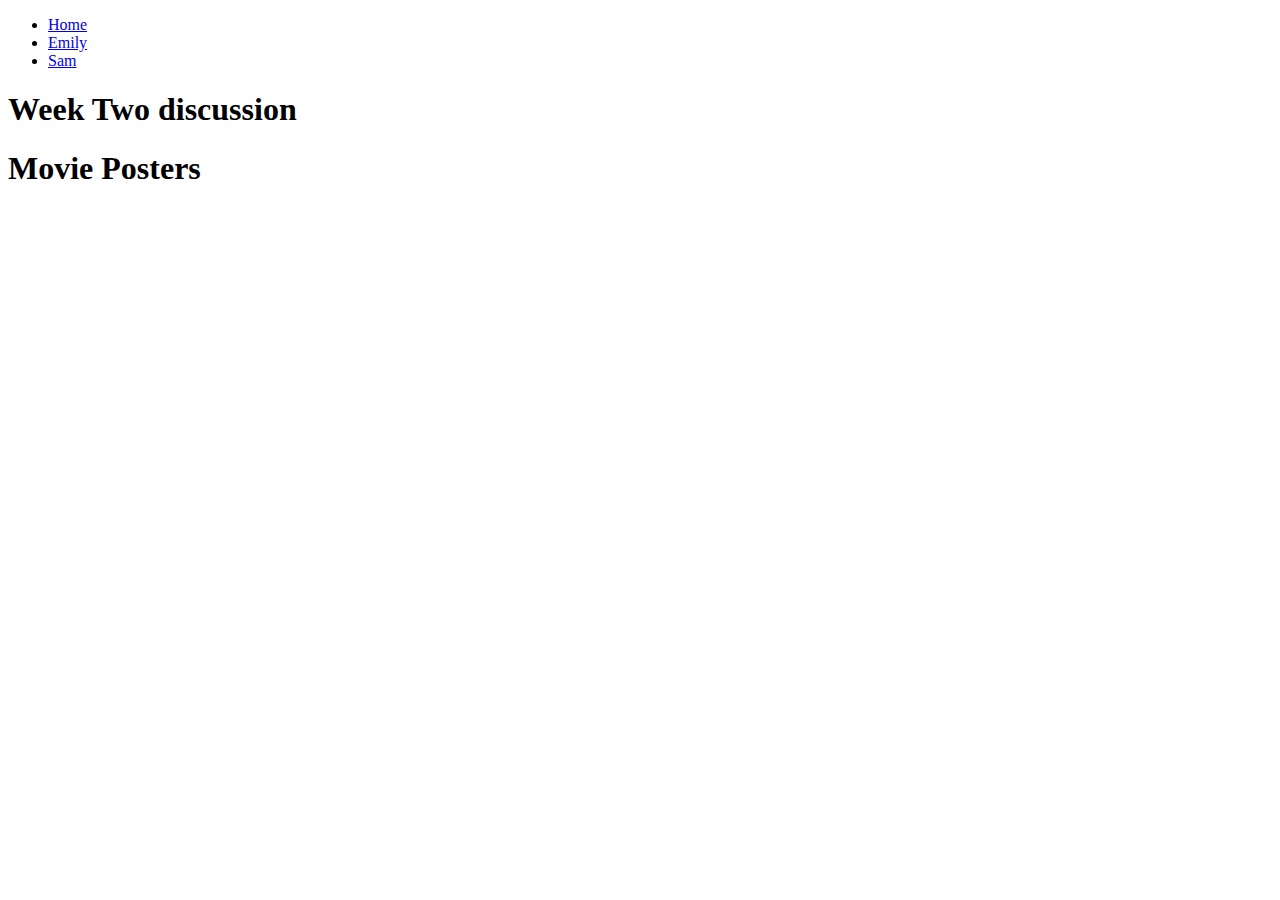
==== emily.html @ d541f68b "Add files via upload" ====
<!DOCTYPE html>
<html lang="en">
<head>
    <meta charset="UTF-8">
    <meta http-equiv="X-UA-Compatible" content="IE=edge">
    <meta name="viewport" content="width=device-width, initial-scale=1.0">
    <title>Week 2 Discussion</title>
</head>
<body>
    <header>
        <nav>
            <ul>
                <li><a href = "index.html">Home</a></li>
                <li><a href="emily.html">Emily </a></li>
                <li><a href="url">Sam </a></li>
            </ul>
        </nav>
        <h1>Week Two discussion</h1>
    
    </header>

    <main>
        <h1>Movie Posters</h1>
            <img src="booksmart.jpg" alt="">
            <!-- https://www.imdb.com/title/tt1489887/ -->
            <img src="easy a.jpg" alt="">
            <!-- https://www.imdb.com/title/tt1282140/-->
            <img src="grown ups.jpeg" alt="">
            <!-- https://www.esquire.com/entertainment/movies/g3378/best-adam-sandler-movies-ranked/ -->
            <img src="horrible bosses.jpeg" alt="">
            <!-- https://www.imdb.com/title/tt1499658/ -->
            <img src="step brothers.jpeg" alt="">
            <!-- https://www.sonypictures.com/movies/stepbrothers -->
            <img src="superbad.jpeg" alt="">
            <!-- https://www.sonypictures.com/movies/superbad -->
            <img src="we're the millers" alt="">
            <!-- https://www.imdb.com/title/tt1723121/ -->
    </main>
    
</body>
</html>
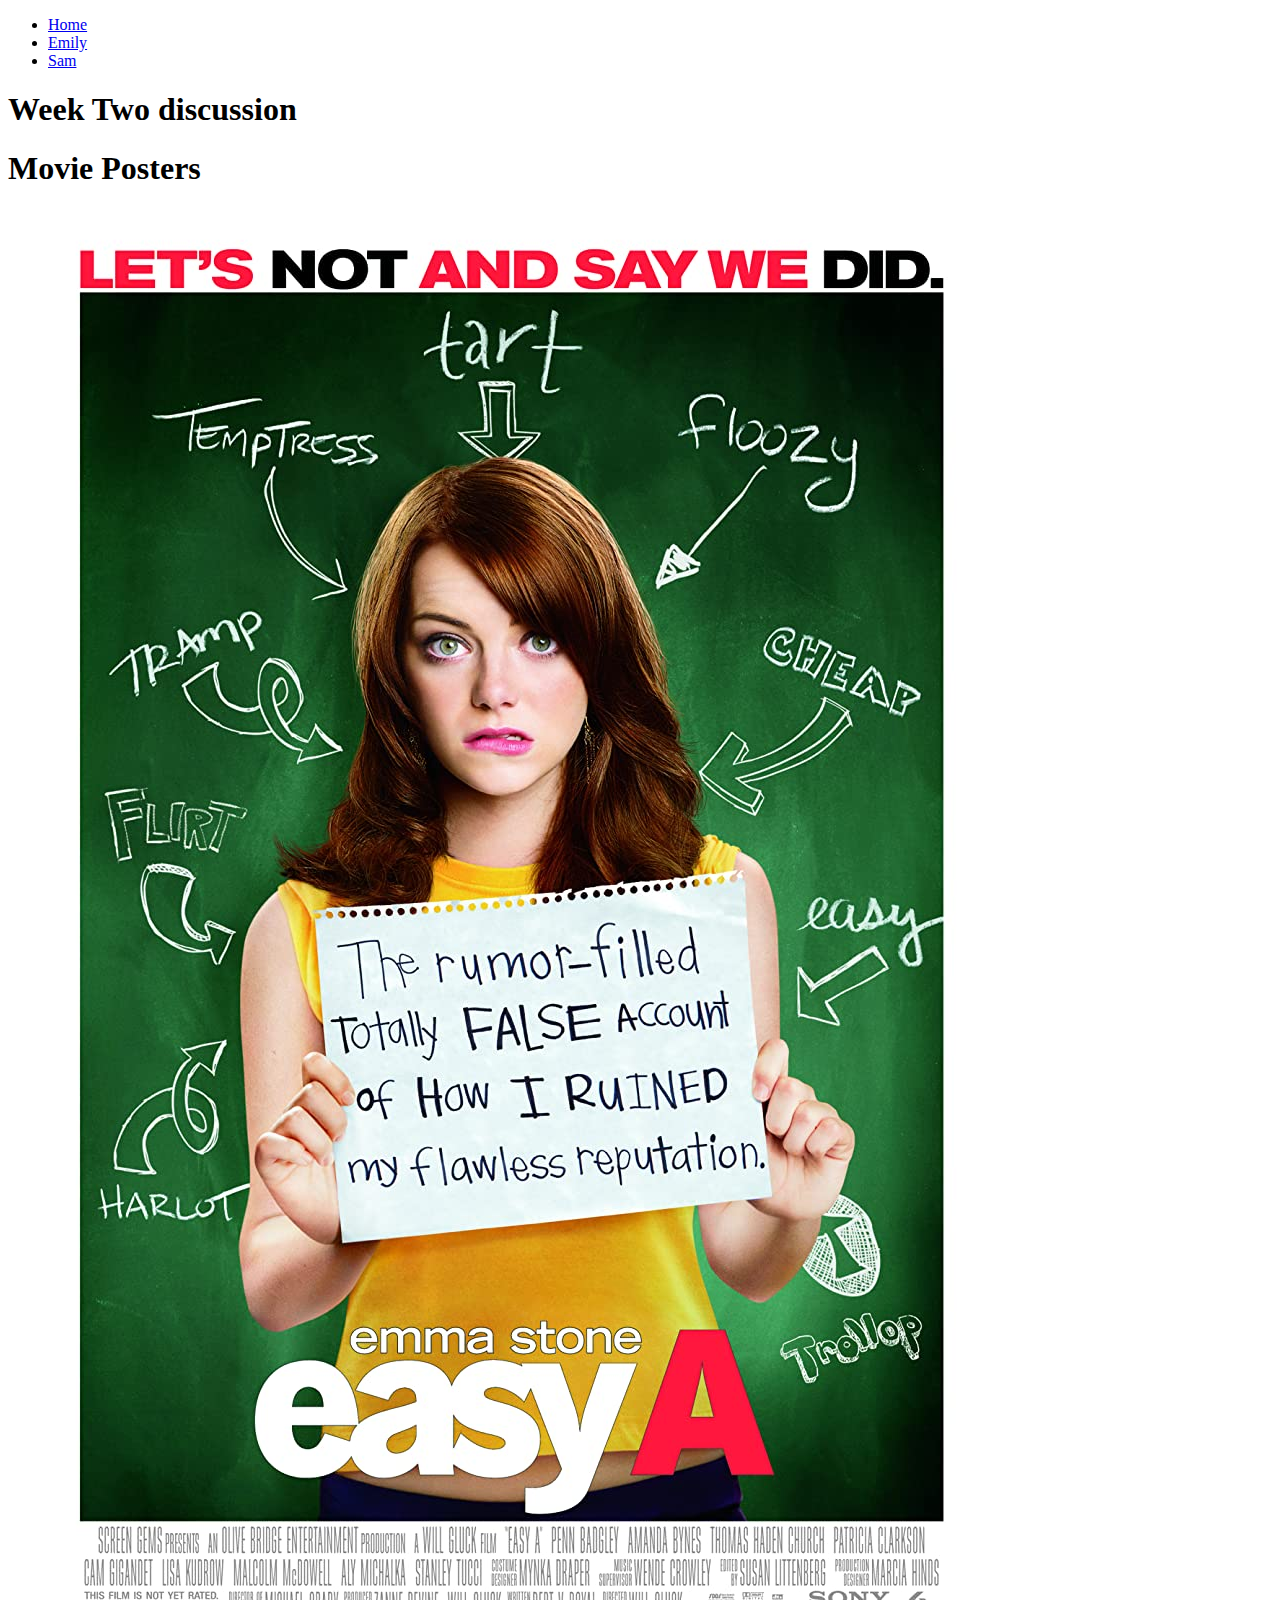
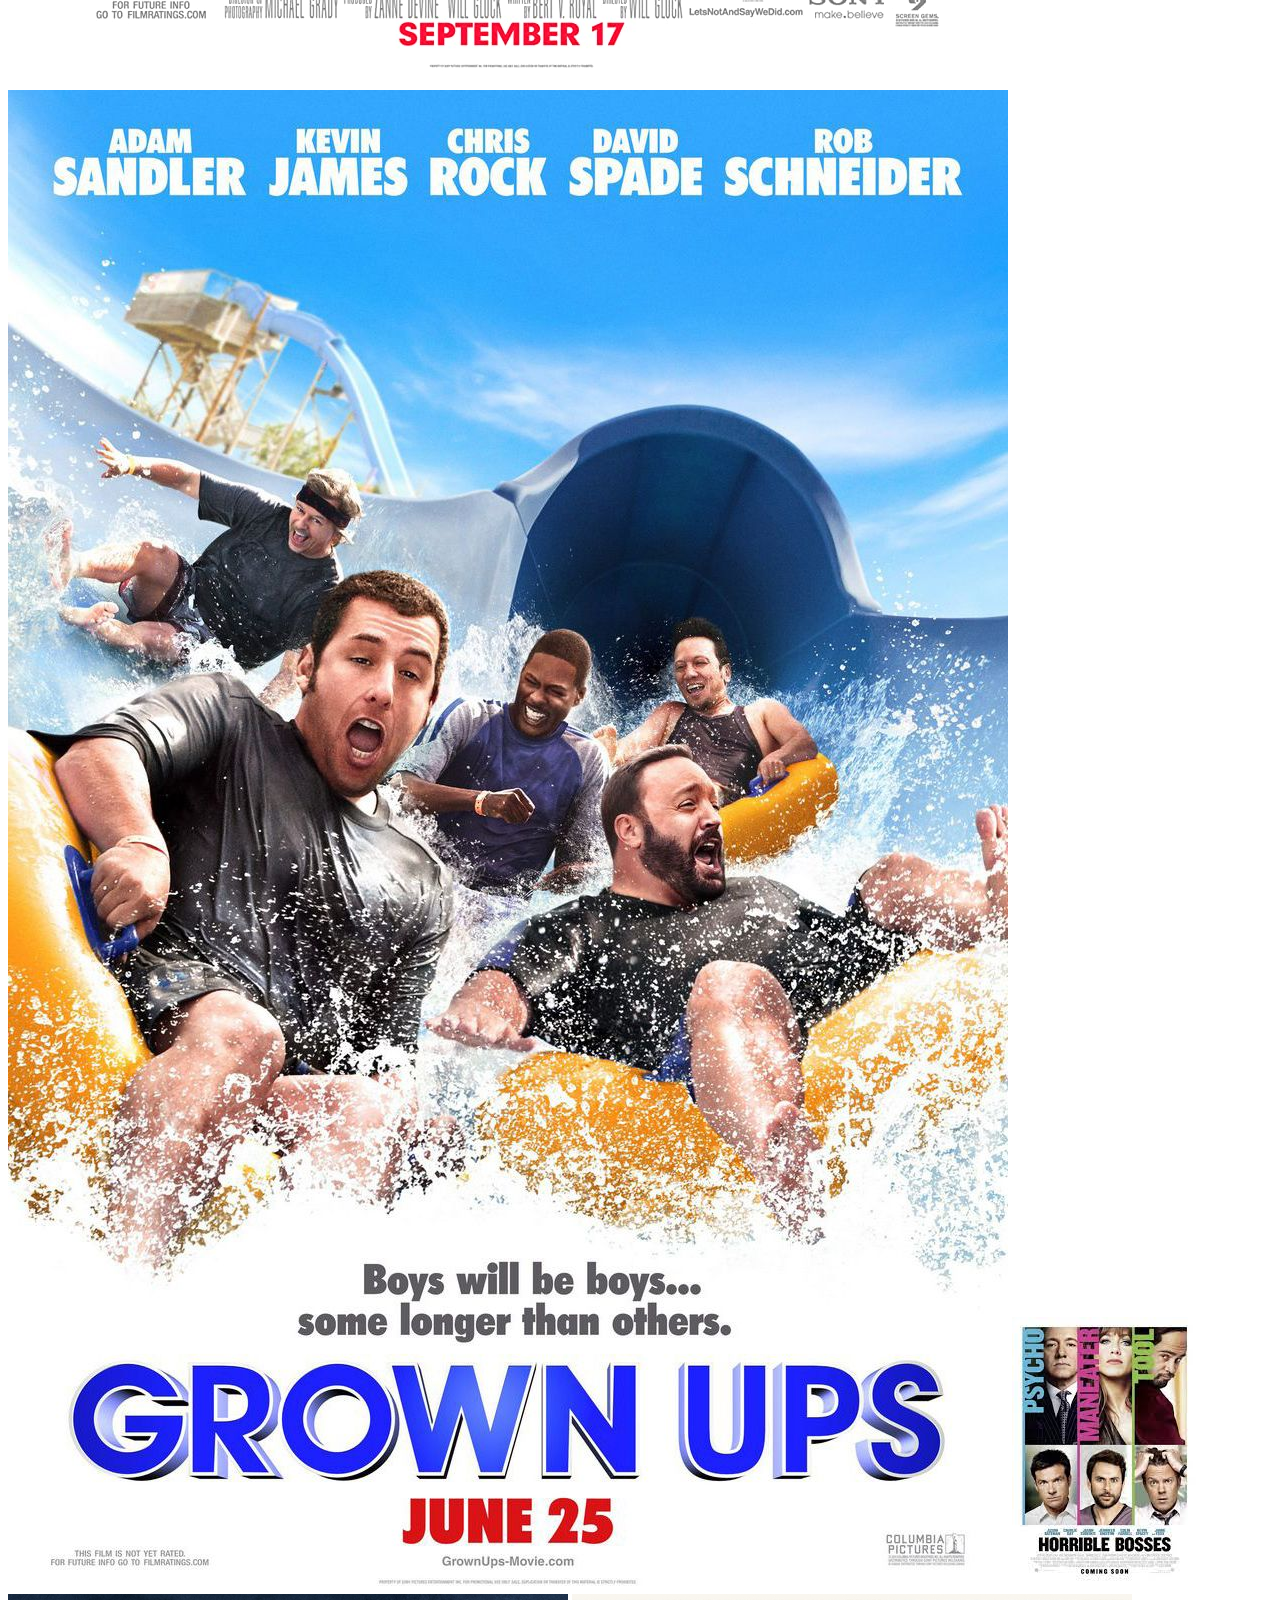
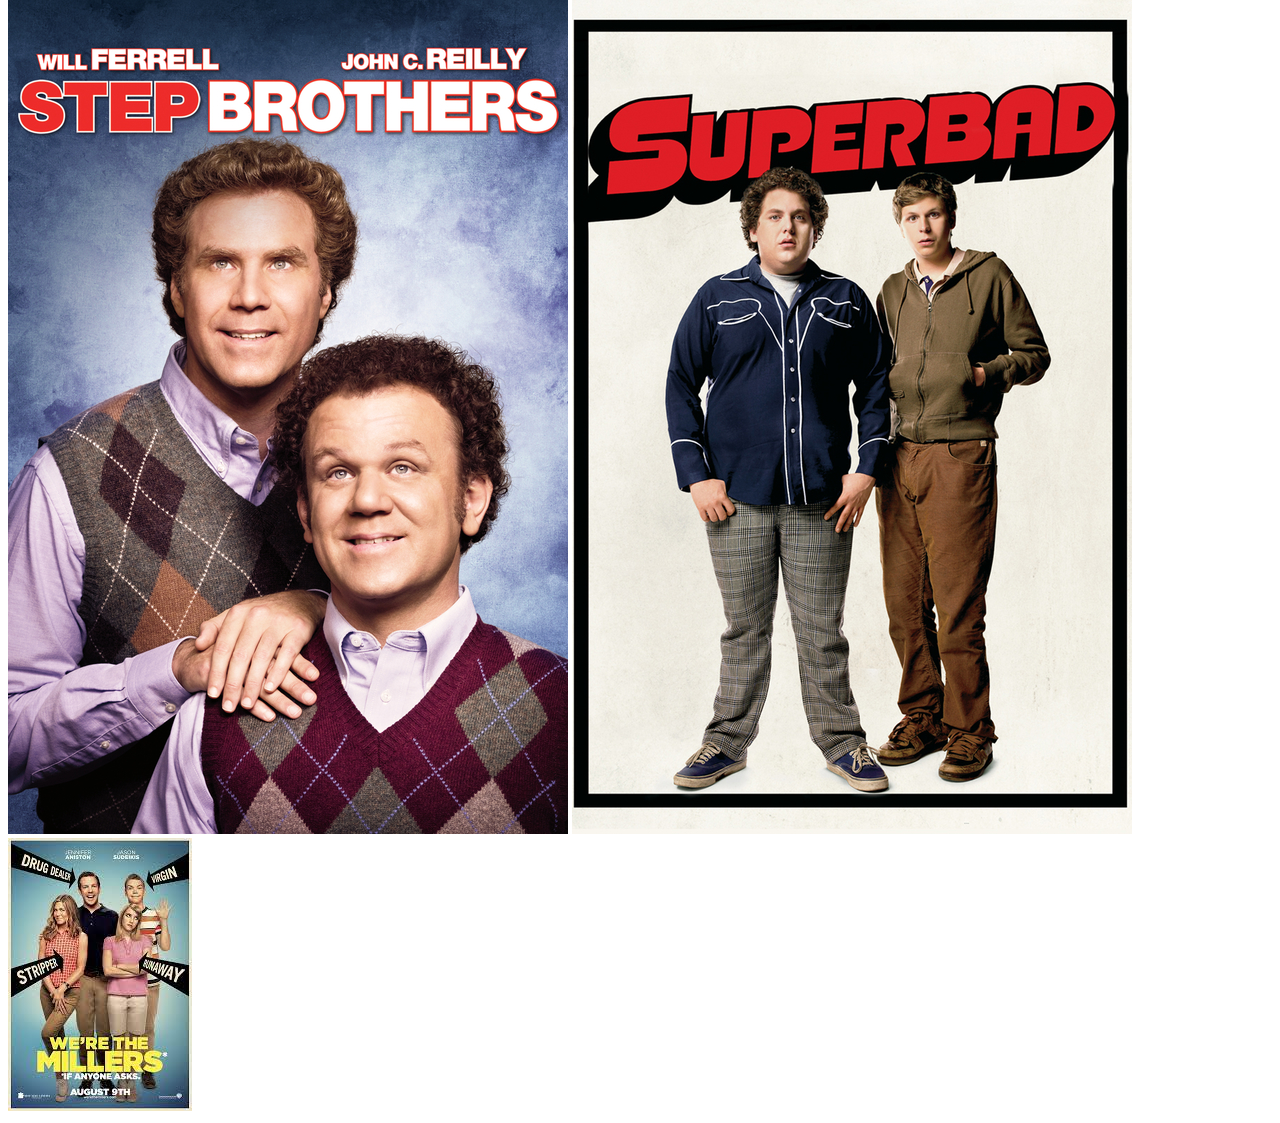
==== commit 7b89912e: "Add files via upload" ====
--- a/emily.html
+++ b/emily.html
@@ -12,7 +12,7 @@
             <ul>
                 <li><a href = "index.html">Home</a></li>
                 <li><a href="emily.html">Emily </a></li>
-                <li><a href="url">Sam </a></li>
+                <li><a href="sam.html">Sam </a></li>
             </ul>
         </nav>
         <h1>Week Two discussion</h1>
@@ -21,19 +21,19 @@
 
     <main>
         <h1>Movie Posters</h1>
-            <img src="booksmart.jpg" alt="">
+            <img src="images/booksmart.jpg" alt="">
             <!-- https://www.imdb.com/title/tt1489887/ -->
-            <img src="easy a.jpg" alt="">
+            <img src="images/easy a.jpg" alt="">
             <!-- https://www.imdb.com/title/tt1282140/-->
-            <img src="grown ups.jpeg" alt="">
+            <img src="images/grown ups.jpeg" alt="">
             <!-- https://www.esquire.com/entertainment/movies/g3378/best-adam-sandler-movies-ranked/ -->
-            <img src="horrible bosses.jpeg" alt="">
+            <img src="images/horrible bosses.jpeg" alt="">
             <!-- https://www.imdb.com/title/tt1499658/ -->
-            <img src="step brothers.jpeg" alt="">
+            <img src="images/step brothers.jpeg" alt="">
             <!-- https://www.sonypictures.com/movies/stepbrothers -->
-            <img src="superbad.jpeg" alt="">
+            <img src="images/superbad.jpeg" alt="">
             <!-- https://www.sonypictures.com/movies/superbad -->
-            <img src="we're the millers" alt="">
+            <img src="images/we're the millers.jpeg" alt="">
             <!-- https://www.imdb.com/title/tt1723121/ -->
     </main>
     
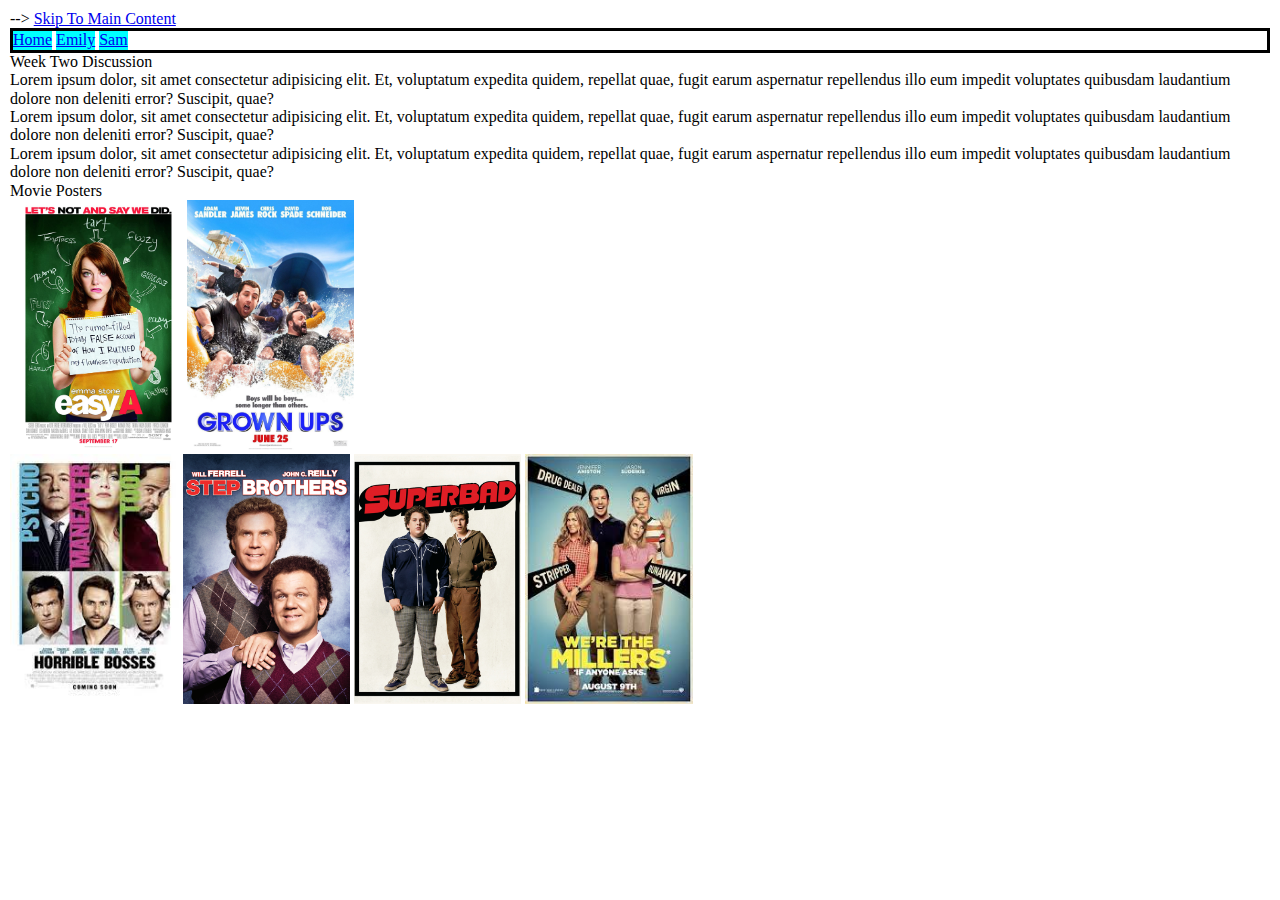
==== commit ead1116b: "Add files via upload" ====
--- a/emily.html
+++ b/emily.html
@@ -4,9 +4,13 @@
     <meta charset="UTF-8">
     <meta http-equiv="X-UA-Compatible" content="IE=edge">
     <meta name="viewport" content="width=device-width, initial-scale=1.0">
+    <link rel="stylesheet" href="css/html5reset.css">
+    <link rel="stylesheet" href="css/emily.css">
+    <link rel="stylesheet" href="css/sam.css"> -->
     <title>Week 2 Discussion</title>
 </head>
 <body>
+    <a href="#main">Skip To Main Content</a>
     <header>
         <nav>
             <ul>
@@ -15,25 +19,32 @@
                 <li><a href="sam.html">Sam </a></li>
             </ul>
         </nav>
-        <h1>Week Two discussion</h1>
-    
+        <h1>Week Two Discussion</h1>
+
     </header>
+
+    <p> Lorem ipsum dolor, sit amet consectetur adipisicing elit. Et, voluptatum expedita quidem, repellat quae, fugit earum aspernatur repellendus illo eum impedit voluptates quibusdam laudantium dolore non deleniti error? Suscipit, quae?</p>
+
+    <p> Lorem ipsum dolor, sit amet consectetur adipisicing elit. Et, voluptatum expedita quidem, repellat quae, fugit earum aspernatur repellendus illo eum impedit voluptates quibusdam laudantium dolore non deleniti error? Suscipit, quae?</p>
+
+    <p> Lorem ipsum dolor, sit amet consectetur adipisicing elit. Et, voluptatum expedita quidem, repellat quae, fugit earum aspernatur repellendus illo eum impedit voluptates quibusdam laudantium dolore non deleniti error? Suscipit, quae?</p>
 
     <main>
         <h1>Movie Posters</h1>
-            <img src="images/booksmart.jpg" alt="">
+            <img src="images/booksmart.jpg" alt="" height="250">
             <!-- https://www.imdb.com/title/tt1489887/ -->
-            <img src="images/easy a.jpg" alt="">
+            <img src="images/easy a.jpg" alt="" height="250">
             <!-- https://www.imdb.com/title/tt1282140/-->
-            <img src="images/grown ups.jpeg" alt="">
+            <img src="images/grown ups.jpeg" alt="" height="250">
+            <br>
             <!-- https://www.esquire.com/entertainment/movies/g3378/best-adam-sandler-movies-ranked/ -->
-            <img src="images/horrible bosses.jpeg" alt="">
+            <img src="images/horrible bosses.jpeg" alt="" height="250">
             <!-- https://www.imdb.com/title/tt1499658/ -->
-            <img src="images/step brothers.jpeg" alt="">
+            <img src="images/step brothers.jpeg" alt="" height="250">
             <!-- https://www.sonypictures.com/movies/stepbrothers -->
-            <img src="images/superbad.jpeg" alt="">
+            <img src="images/superbad.jpeg" alt="" height="250">
             <!-- https://www.sonypictures.com/movies/superbad -->
-            <img src="images/we're the millers.jpeg" alt="">
+            <img src="images/we're the millers.jpeg" alt="" height="250">
             <!-- https://www.imdb.com/title/tt1723121/ -->
     </main>
     
--- a/css/sam.css
+++ b/css/sam.css
@@ -0,0 +1,17 @@
+body {
+    margin:5px;
+    padding:5px;
+    line-height:1.15;
+ }
+
+ nav {
+    border-color: aqua;
+    border: solid;
+    border-width: 3px;
+ }
+ 
+ header nav ul li {
+    display: inline-block;
+    background: aqua;
+    border-style: 5px;
+ }